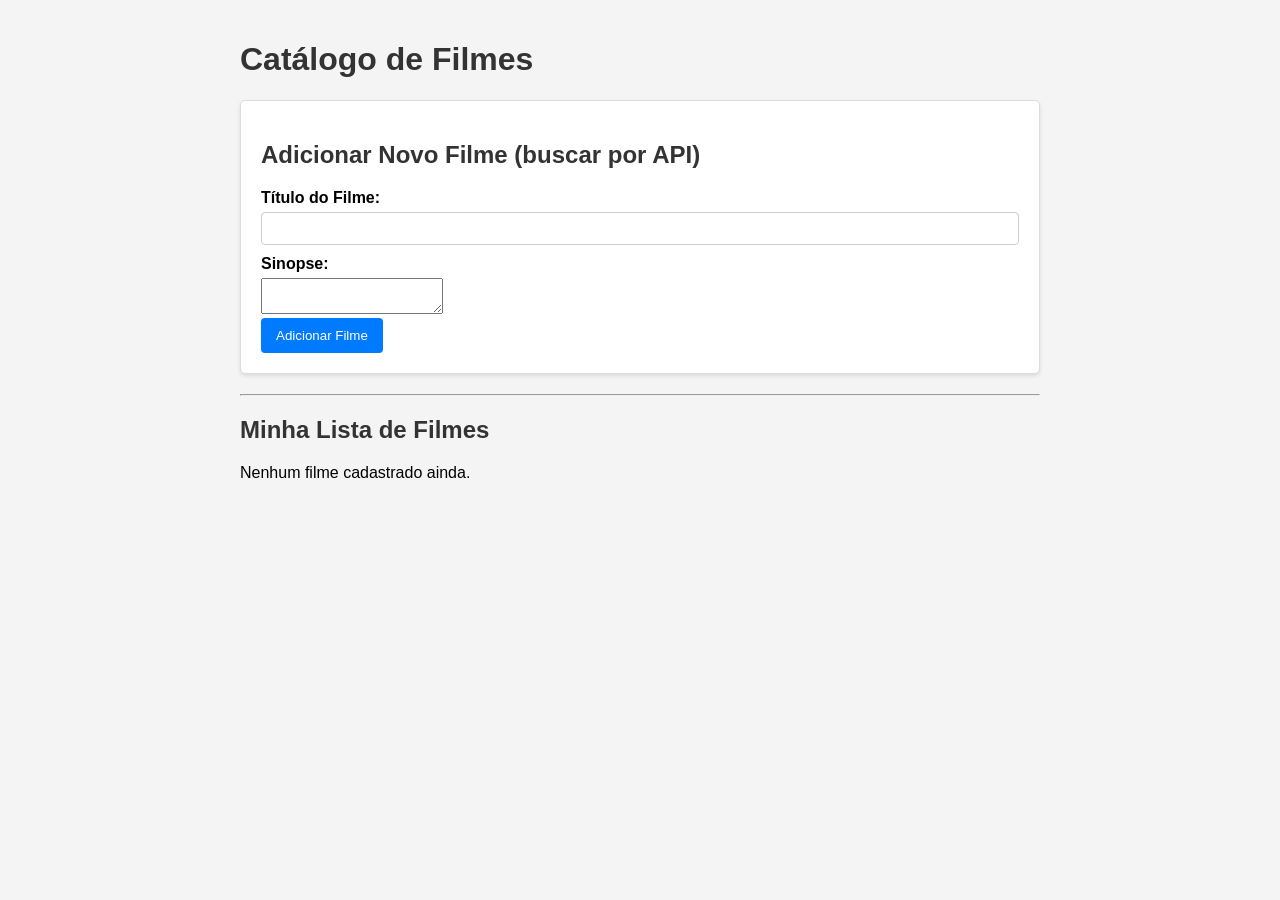
==== index.html @ 37de0e2d "." ====
<!DOCTYPE html>
<html lang="pt-BR">
<head>
    <meta charset="UTF-8">
    <meta name="viewport" content="width=device-width, initial-scale=1.0">
    <title>Catálogo de Filmes Fase 2: Consumo de API</title>
    <link rel="stylesheet" href="style.css">
</head>
<body>
    <h1>Catálogo de Filmes</h1>
    <form id="cadastro-filme">
        <h2>Adicionar Novo Filme (buscar por API)</h2>
        <div>
            <label for="titulo">Título do Filme: </label>
            <input type="text" id="titulo" required>
        </div>
        <div>
            <label for="sinopse">Sinopse:</label>
            <textarea id="sinopse" required></textarea>
        </div>
        <button type="submit">Adicionar Filme</button>
    </form>

    <hr>
    <h2>Minha Lista de Filmes</h2>
    <div id="lista-filmes">
        <p>Nenhum filme cadastrado ainda.</p>
    </div>

    <script>
        const API_KEY = 'f55f96f2'; // Substitua com a sua chave da API

        // 1. ARMAZENAMENTO DE DADOS
        const catalogo = JSON.parse(localStorage.getItem('catalogoFilmes')) || [];


        // 2. CAPTURA DE ELEMENTOS DO DOM (Document Object Model)
        const form = document.getElementById('cadastro-filme');
        const tituloInput = document.getElementById('titulo');
        const listaFilmesContainer = document.getElementById('lista-filmes');

        //salvar 
        function salvarCatalogo() {
            localStorage.setItem('catalogo', JSON.stringify(catalogo));
        }

        //------------------------------------------------------------------------------------------
        // FUNÇÃO DE REMOÇÃO (mantida da fase 1)
        //------------------------------------------------------------------------------------------

        function removerFilme(indice, elementoDOM) {
            catalogo.splice(indice, 1);
            elementoDOM.remove();
            if (catalogo.length === 0) {
                listaFilmesContainer.innerHTML = '<p>Nenhum filme cadastrado ainda.</p>';
            }

            console.log(`Filme no indice ${indice} removido. Catálogo atualizado:`, catalogo);
        }

        //-------------------------------------------------------------------------------------
        // FUNÇÃO RENDERIZAÇÃO
        //-------------------------------------------------------------------------------------

        function renderizarFilme(filme, indice) {
            if (catalogo.length === 1) {
                listaFilmesContainer.innerHTML = '';
            }
            const filmeDiv = document.createElement('div');
            filmeDiv.classList.add('filme-item');

            // A. elemento imagem (poster)
            const imagemPoster = document.createElement('img');
            imagemPoster.src = filme.poster && filme.poster !== 'N/A'
                ? filme.poster
                : 'https://via.placeholder.com/100x150?text=Poster+Nao+disponivel';
            imagemPoster.alt = `Poster do filme ${filme.titulo}`;
            imagemPoster.classList.add('filme-poster');

            // B. elementos de texto e info
            const infoDiv = document.createElement('Div');
            infoDiv.classList.add('filme-info');

            const tituloH3 = document.createElement("h3");
            tituloH3.textContent = filme.titulo;

            const sinopseP = document.createElement('p');
            sinopseP.textContent = filme.sinopse;

            const removerBotao = document.createElement('button');
            removerBotao.textContent = 'Remover';
            removerBotao.classList.add('btn-remover');

            // C. Evento de remoção
            removerBotao.addEventListener('click', () => {
                const indiceAtual = catalogo.findIndex(f => f.titulo === filme.titulo);
                if (indiceAtual > -1)   removerFilme(indice, filmeDiv);
                
            });

            // D. montagem do DOM
            infoDiv.appendChild(tituloH3);
            infoDiv.appendChild(sinopseP);
            infoDiv.appendChild(removerBotao);

            filmeDiv.appendChild(imagemPoster);
            filmeDiv.appendChild(infoDiv);

            listaFilmesContainer.appendChild(filmeDiv);
        }

        async function adicionarFilme(evento) {
            evento.preventDefault();
            
            const titulo = tituloInput.value.trim();
            if (!titulo) return; // Se não houver título, não prossegue

            const tituloFormatado = encodeURIComponent(titulo);
            const url = `https://www.omdbapi.com/?apikey=${API_KEY}&t=${encodeURIComponent(titulo)}&lang=pt`;

            try {
                const resposta = await fetch(url);
                const dadosdoFilme = await resposta.json();

                if (dadosdoFilme.Response === "True") {
                    const novoFilme = {
                        titulo: dadosdoFilme.Title,
                        sinopse: dadosdoFilme.Plot,
                        poster: dadosdoFilme.Poster,
                    };

                    // Armazenamento no catálogo e renderização
                    catalogo.push(novoFilme);
                    renderizarFilme(novoFilme, catalogo.length - 1);
                } else {
                    alert(`Filme não encontrado na OMDB: "${titulo}".`);
                }
            } catch (error) {
                alert('Ocorreu um erro ao tentar buscar o filme na API. Verifique sua chave.');
                console.error('Erro de fetch:', error);
            }

            form.reset();
        }

        function carregarcatalogo() {
            if (catalogo.length > 0){
                listaFilmesContainer.innerHTML = '';
                catalogo.forEach((filme, i) => renderizarFilme (filme, i));
            }
        }
        
        // 8. ESCUTANDO O EVENTO DO BOTÃO/FORMULARIO
        form.addEventListener('submit', adicionarFilme);
        carregarcatalogo();

        console.log("JavaScript Carregado. Pronto para iniciar o catálogo!");
    </script>
</body>
</html>
---- style.css ----
body {
    font-family: Arial, sans-serif;
    padding: 20px;
    max-width: 800px;
    margin: 0 auto;
    background-color: #f4f4f4;
}

h1, h2 {
    color: #333;
}

form {
    background: #fff;
    padding: 20px;
    border: 1px solid #ddd;
    border-radius: 5px;
    margin-bottom: 20px;
    box-shadow: 0 2px 4px rgba(0,0,0,0.1);
}

label {
    display: block;
    margin-bottom: 5px;
    font-weight: bold;
}

input[type="text"] {
    width: 100%;
    padding: 8px;
    margin-bottom: 10px;
    border: 1px solid #ccc;
    border-radius: 4px;
    box-sizing: border-box;
}

button {
    padding: 10px 15px;
    background-color: #007bff;
    color: white;
    border: none;
    border-radius: 4px;
    cursor: pointer;
    transition: background-color 0.2s;
}

button:hover {
    background-color: #005663;
}

/* Estilo para cada item de filme na lista */
.filme-item {
    display: flex; /* habilita o alinhamento lado a lado */
    align-items: flex-start; /* alinha o conteúdo ao topo */
    border: 1px solid #ccc;
    padding: 15px;
    margin-bottom: 15px;
    border-radius: 4px;
    background-color: #f9f9f9;
    box-shadow: 0 1px 4px rgba(0,0,0,0.1);
}

.filme-poster {
    width: 100px;
    height: 150px;
    object-fit: cover;
    margin-right: 15px;
    border-radius: 4px;
    box-shadow: 0 0 5px rgba(0,0,0,0.1);
}

.filme-info {
    flex-grow: 1;
}

.filme-info h3 {
    margin-top: 0;
    color: #007bff;
    font-size: 1.2em;
}

.filme-info p {
    font-style: normal;
    color: #555;
    margin-bottom: 15px;
    line-height: 1.4;
}

.filme-item .btn-remover {
    background-color: #c82333;
}
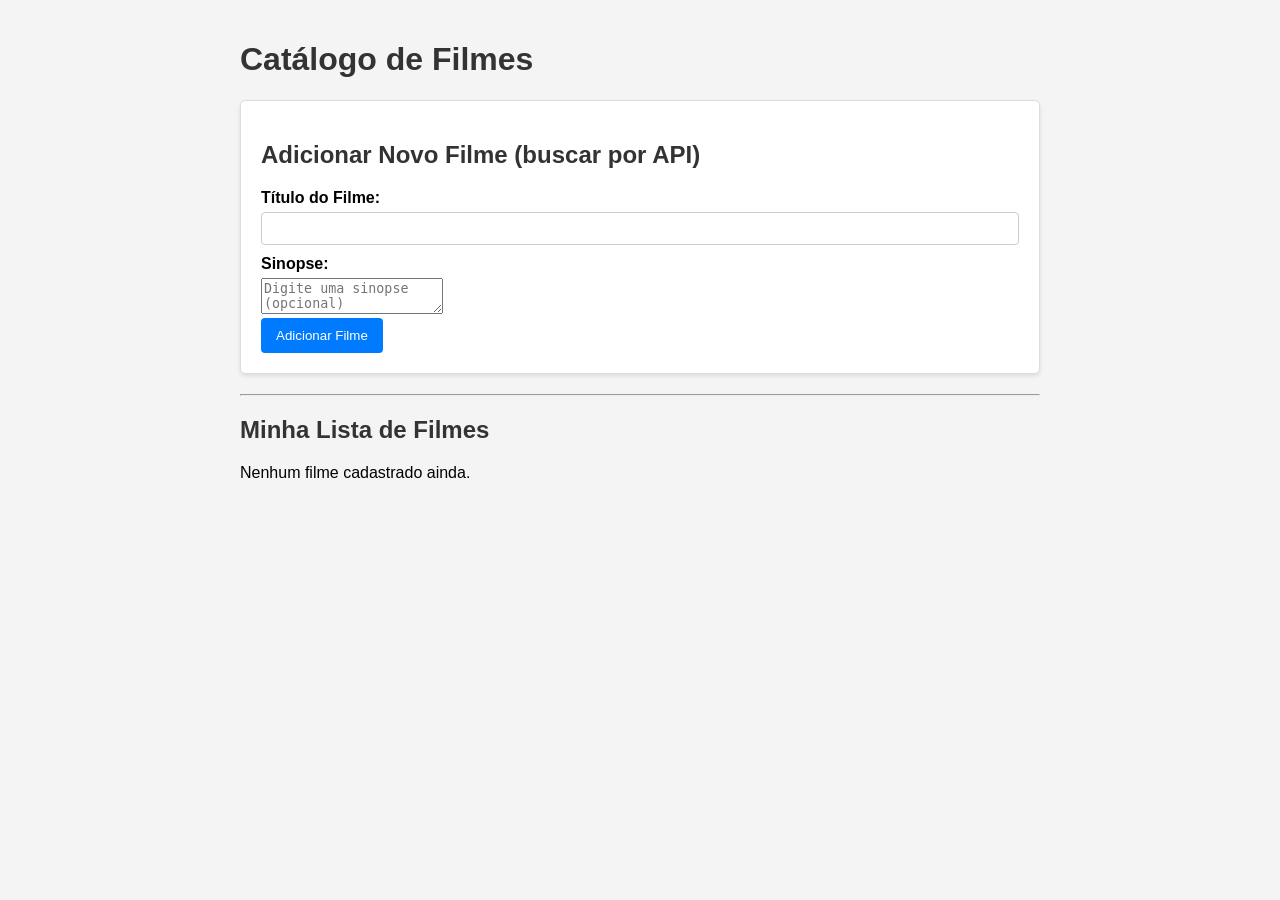
==== commit fa81889e: "." ====
--- a/index.html
+++ b/index.html
@@ -16,7 +16,7 @@
         </div>
         <div>
             <label for="sinopse">Sinopse:</label>
-            <textarea id="sinopse" required></textarea>
+            <textarea id="sinopse" placeholder="Digite uma sinopse (opcional)"></textarea>
         </div>
         <button type="submit">Adicionar Filme</button>
     </form>
@@ -28,77 +28,61 @@
     </div>
 
     <script>
-        const API_KEY = 'f55f96f2'; // Substitua com a sua chave da API
+        const API_KEY = 'f55f96f2'; 
 
         // 1. ARMAZENAMENTO DE DADOS
-        const catalogo = JSON.parse(localStorage.getItem('catalogoFilmes')) || [];
+        const catalogo = JSON.parse(localStorage.getItem('catalogoFilme')) || [];
 
-
-        // 2. CAPTURA DE ELEMENTOS DO DOM (Document Object Model)
+        // 2. CAPTURA DE ELEMENTOS
         const form = document.getElementById('cadastro-filme');
         const tituloInput = document.getElementById('titulo');
+        const sinopseInput = document.getElementById('sinopse');
         const listaFilmesContainer = document.getElementById('lista-filmes');
 
-        //salvar 
         function salvarCatalogo() {
-            localStorage.setItem('catalogo', JSON.stringify(catalogo));
+            localStorage.setItem('catalogoFilme', JSON.stringify(catalogo));
         }
-
-        //------------------------------------------------------------------------------------------
-        // FUNÇÃO DE REMOÇÃO (mantida da fase 1)
-        //------------------------------------------------------------------------------------------
 
         function removerFilme(indice, elementoDOM) {
             catalogo.splice(indice, 1);
+            salvarCatalogo();
             elementoDOM.remove();
             if (catalogo.length === 0) {
                 listaFilmesContainer.innerHTML = '<p>Nenhum filme cadastrado ainda.</p>';
             }
-
-            console.log(`Filme no indice ${indice} removido. Catálogo atualizado:`, catalogo);
         }
 
-        //-------------------------------------------------------------------------------------
-        // FUNÇÃO RENDERIZAÇÃO
-        //-------------------------------------------------------------------------------------
+        function renderizarFilme(filme, indice) {
+            if (catalogo.length === 1) listaFilmesContainer.innerHTML = '';
 
-        function renderizarFilme(filme, indice) {
-            if (catalogo.length === 1) {
-                listaFilmesContainer.innerHTML = '';
-            }
             const filmeDiv = document.createElement('div');
             filmeDiv.classList.add('filme-item');
 
-            // A. elemento imagem (poster)
             const imagemPoster = document.createElement('img');
             imagemPoster.src = filme.poster && filme.poster !== 'N/A'
                 ? filme.poster
-                : 'https://via.placeholder.com/100x150?text=Poster+Nao+disponivel';
+                : 'https://via.placeholder.com/100x150?text=Poster+Indisponível';
             imagemPoster.alt = `Poster do filme ${filme.titulo}`;
             imagemPoster.classList.add('filme-poster');
 
-            // B. elementos de texto e info
-            const infoDiv = document.createElement('Div');
+            const infoDiv = document.createElement('div');
             infoDiv.classList.add('filme-info');
 
-            const tituloH3 = document.createElement("h3");
+            const tituloH3 = document.createElement('h3');
             tituloH3.textContent = filme.titulo;
 
             const sinopseP = document.createElement('p');
-            sinopseP.textContent = filme.sinopse;
+            sinopseP.textContent = filme.sinopse || 'Sinopse não disponível.';
 
             const removerBotao = document.createElement('button');
             removerBotao.textContent = 'Remover';
             removerBotao.classList.add('btn-remover');
 
-            // C. Evento de remoção
             removerBotao.addEventListener('click', () => {
                 const indiceAtual = catalogo.findIndex(f => f.titulo === filme.titulo);
-                if (indiceAtual > -1)   removerFilme(indice, filmeDiv);
-                
+                if (indiceAtual > -1) removerFilme(indiceAtual, filmeDiv);
             });
 
-            // D. montagem do DOM
             infoDiv.appendChild(tituloH3);
             infoDiv.appendChild(sinopseP);
             infoDiv.appendChild(removerBotao);
@@ -113,9 +97,10 @@
             evento.preventDefault();
             
             const titulo = tituloInput.value.trim();
-            if (!titulo) return; // Se não houver título, não prossegue
+            const sinopseManual = sinopseInput.value.trim();
 
-            const tituloFormatado = encodeURIComponent(titulo);
+            if (!titulo) return;
+
             const url = `https://www.omdbapi.com/?apikey=${API_KEY}&t=${encodeURIComponent(titulo)}&lang=pt`;
 
             try {
@@ -125,36 +110,33 @@
                 if (dadosdoFilme.Response === "True") {
                     const novoFilme = {
                         titulo: dadosdoFilme.Title,
-                        sinopse: dadosdoFilme.Plot,
+                        sinopse: dadosdoFilme.Plot || sinopseManual || 'Sinopse não disponível.',
                         poster: dadosdoFilme.Poster,
                     };
 
-                    // Armazenamento no catálogo e renderização
                     catalogo.push(novoFilme);
+                    salvarCatalogo();
                     renderizarFilme(novoFilme, catalogo.length - 1);
                 } else {
                     alert(`Filme não encontrado na OMDB: "${titulo}".`);
                 }
             } catch (error) {
-                alert('Ocorreu um erro ao tentar buscar o filme na API. Verifique sua chave.');
-                console.error('Erro de fetch:', error);
+                alert('Erro ao buscar filme na API.');
+                console.error('Erro:', error);
             }
 
             form.reset();
         }
 
-        function carregarcatalogo() {
-            if (catalogo.length > 0){
+        function carregarCatalogo() {
+            if (catalogo.length > 0) {
                 listaFilmesContainer.innerHTML = '';
-                catalogo.forEach((filme, i) => renderizarFilme (filme, i));
+                catalogo.forEach((filme, i) => renderizarFilme(filme, i));
             }
         }
-        
-        // 8. ESCUTANDO O EVENTO DO BOTÃO/FORMULARIO
+
         form.addEventListener('submit', adicionarFilme);
-        carregarcatalogo();
-
-        console.log("JavaScript Carregado. Pronto para iniciar o catálogo!");
+        carregarCatalogo();
     </script>
 </body>
 </html>
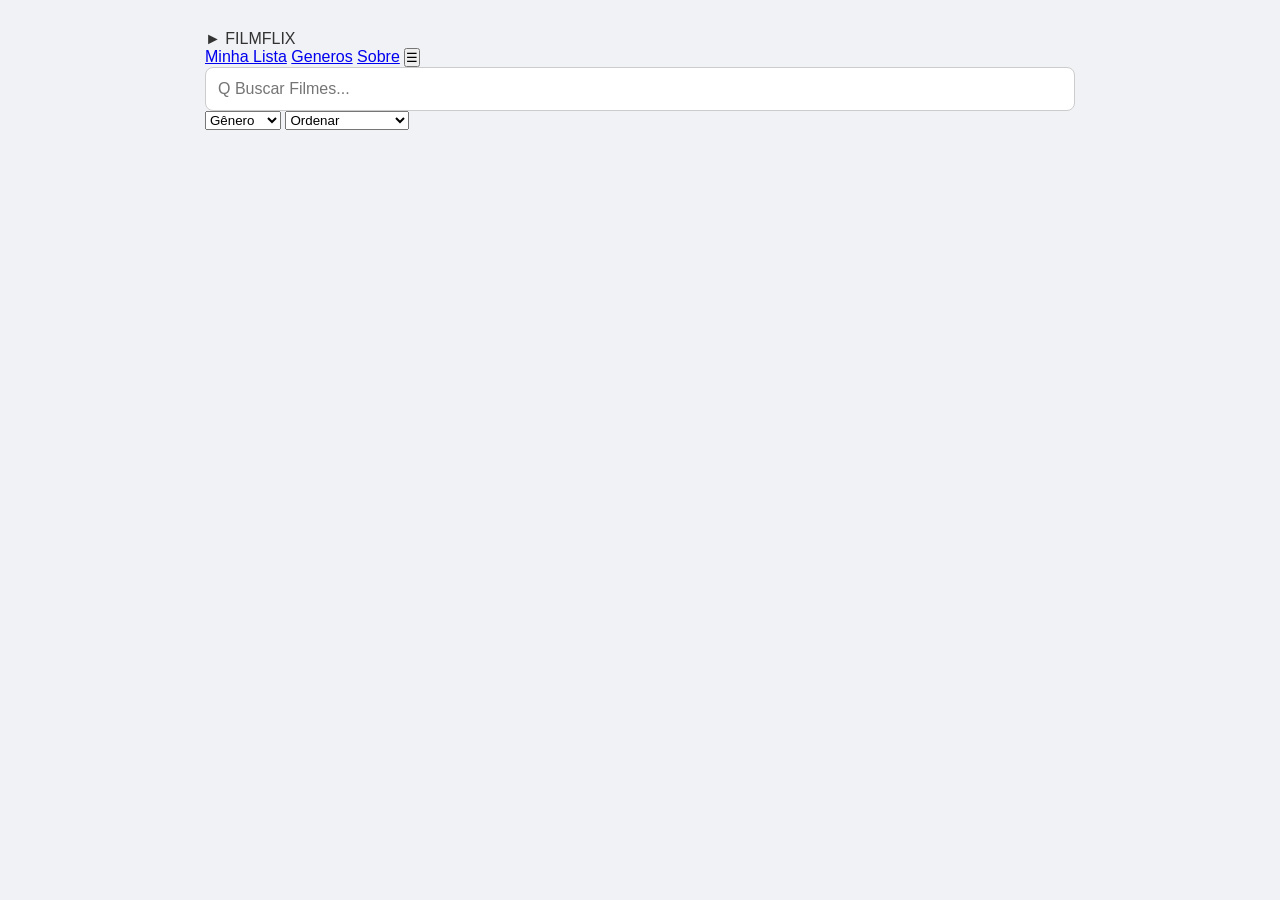
==== commit abb75635: "." ====
--- a/index.html
+++ b/index.html
@@ -3,141 +3,39 @@
 <head>
     <meta charset="UTF-8">
     <meta name="viewport" content="width=device-width, initial-scale=1.0">
-    <title>Catálogo de Filmes Fase 2: Consumo de API</title>
+    <title>FILMFLIX - Catálogo de Filmes VR</title>
     <link rel="stylesheet" href="style.css">
 </head>
 <body>
-    <h1>Catálogo de Filmes</h1>
-    <form id="cadastro-filme">
-        <h2>Adicionar Novo Filme (buscar por API)</h2>
-        <div>
-            <label for="titulo">Título do Filme: </label>
-            <input type="text" id="titulo" required>
-        </div>
-        <div>
-            <label for="sinopse">Sinopse:</label>
-            <textarea id="sinopse" placeholder="Digite uma sinopse (opcional)"></textarea>
-        </div>
-        <button type="submit">Adicionar Filme</button>
-    </form>
 
-    <hr>
-    <h2>Minha Lista de Filmes</h2>
-    <div id="lista-filmes">
-        <p>Nenhum filme cadastrado ainda.</p>
-    </div>
+    <header class="header">
+        <div class="logo"> ► FILMFLIX</div>
+        <nav class="nav-menu">
+            <a href="#">Minha Lista</a>
+            <a href="#">Generos</a>
+            <a href="#">Sobre</a>
+            <button class="menu-toggle">☰</button>
+        </nav>
+    </header>
 
-    <script>
-        const API_KEY = 'f55f96f2'; 
+<section class="controls-section">
+   <div class="search-bar">
+      <input type="text" placeholder="Q Buscar Filmes..." class="search-input">
+</div>
 
-        // 1. ARMAZENAMENTO DE DADOS
-        const catalogo = JSON.parse(localStorage.getItem('catalogoFilme')) || [];
+     <select class="filter-dropdown" aria-label="Genero">
+      <option value="">Gênero</option>
+       <option value="acao">Ação</option>
+        <option value="comedia">Comédia</option>
+</select>
+    <select class="filter-dropdown" aria-label="Ordenar por">
+       <option value="default">Ordenar</option>
+      <option value="recentes">Mais Recentes</option>
+      <option value="avaliacao">Melhor Avaliação</option>
+    </select>
 
-        // 2. CAPTURA DE ELEMENTOS
-        const form = document.getElementById('cadastro-filme');
-        const tituloInput = document.getElementById('titulo');
-        const sinopseInput = document.getElementById('sinopse');
-        const listaFilmesContainer = document.getElementById('lista-filmes');
+<main class="main-content">
+<div class="lista-filmes">
 
-        function salvarCatalogo() {
-            localStorage.setItem('catalogoFilme', JSON.stringify(catalogo));
-        }
-
-        function removerFilme(indice, elementoDOM) {
-            catalogo.splice(indice, 1);
-            salvarCatalogo();
-            elementoDOM.remove();
-            if (catalogo.length === 0) {
-                listaFilmesContainer.innerHTML = '<p>Nenhum filme cadastrado ainda.</p>';
-            }
-        }
-
-        function renderizarFilme(filme, indice) {
-            if (catalogo.length === 1) listaFilmesContainer.innerHTML = '';
-
-            const filmeDiv = document.createElement('div');
-            filmeDiv.classList.add('filme-item');
-
-            const imagemPoster = document.createElement('img');
-            imagemPoster.src = filme.poster && filme.poster !== 'N/A'
-                ? filme.poster
-                : 'https://via.placeholder.com/100x150?text=Poster+Indisponível';
-            imagemPoster.alt = `Poster do filme ${filme.titulo}`;
-            imagemPoster.classList.add('filme-poster');
-
-            const infoDiv = document.createElement('div');
-            infoDiv.classList.add('filme-info');
-
-            const tituloH3 = document.createElement('h3');
-            tituloH3.textContent = filme.titulo;
-
-            const sinopseP = document.createElement('p');
-            sinopseP.textContent = filme.sinopse || 'Sinopse não disponível.';
-
-            const removerBotao = document.createElement('button');
-            removerBotao.textContent = 'Remover';
-            removerBotao.classList.add('btn-remover');
-
-            removerBotao.addEventListener('click', () => {
-                const indiceAtual = catalogo.findIndex(f => f.titulo === filme.titulo);
-                if (indiceAtual > -1) removerFilme(indiceAtual, filmeDiv);
-            });
-
-            infoDiv.appendChild(tituloH3);
-            infoDiv.appendChild(sinopseP);
-            infoDiv.appendChild(removerBotao);
-
-            filmeDiv.appendChild(imagemPoster);
-            filmeDiv.appendChild(infoDiv);
-
-            listaFilmesContainer.appendChild(filmeDiv);
-        }
-
-        async function adicionarFilme(evento) {
-            evento.preventDefault();
-            
-            const titulo = tituloInput.value.trim();
-            const sinopseManual = sinopseInput.value.trim();
-
-            if (!titulo) return;
-
-            const url = `https://www.omdbapi.com/?apikey=${API_KEY}&t=${encodeURIComponent(titulo)}&lang=pt`;
-
-            try {
-                const resposta = await fetch(url);
-                const dadosdoFilme = await resposta.json();
-
-                if (dadosdoFilme.Response === "True") {
-                    const novoFilme = {
-                        titulo: dadosdoFilme.Title,
-                        sinopse: dadosdoFilme.Plot || sinopseManual || 'Sinopse não disponível.',
-                        poster: dadosdoFilme.Poster,
-                    };
-
-                    catalogo.push(novoFilme);
-                    salvarCatalogo();
-                    renderizarFilme(novoFilme, catalogo.length - 1);
-                } else {
-                    alert(`Filme não encontrado na OMDB: "${titulo}".`);
-                }
-            } catch (error) {
-                alert('Erro ao buscar filme na API.');
-                console.error('Erro:', error);
-            }
-
-            form.reset();
-        }
-
-        function carregarCatalogo() {
-            if (catalogo.length > 0) {
-                listaFilmesContainer.innerHTML = '';
-                catalogo.forEach((filme, i) => renderizarFilme(filme, i));
-            }
-        }
-
-        form.addEventListener('submit', adicionarFilme);
-        carregarCatalogo();
-    </script>
-</body>
-</html>
-
+    </body>
+</html>
--- a/style.css
+++ b/style.css
@@ -1,93 +1,260 @@
+/* ==============================
+   ESTILO GERAL E RESET
+============================== */
+* {
+    margin: 0;
+    padding: 0;
+    box-sizing: border-box;
+}
+
 body {
-    font-family: Arial, sans-serif;
-    padding: 20px;
-    max-width: 800px;
+    font-family: 'Poppins', 'Segoe UI', Tahoma, Geneva, Verdana, sans-serif;
+    background-color: #f0f2f5; /* Fundo suave, comum em apps modernos */
+    color: #333;
+    padding: 30px 15px;
+    max-width: 900px;
     margin: 0 auto;
-    background-color: #f4f4f4;
-}
-
-h1, h2 {
-    color: #333;
-}
-
-form {
-    background: #fff;
-    padding: 20px;
-    border: 1px solid #ddd;
-    border-radius: 5px;
+}
+
+/* ==============================
+   TÍTULOS E SEPARADORES
+============================== */
+h1 {
+    font-size: 2.5rem;
+    color: #1a1a1a;
+    text-align: center;
+    margin-bottom: 30px;
+    font-weight: 700;
+}
+
+h2 {
+    font-size: 1.4rem;
+    color: #4a4a4a;
+    margin-top: 30px;
     margin-bottom: 20px;
-    box-shadow: 0 2px 4px rgba(0,0,0,0.1);
+    border-bottom: 2px solid #e0e0e0;
+    padding-bottom: 5px;
+}
+
+hr {
+    border: none;
+    height: 1px;
+    background-color: #ddd;
+    margin: 30px 0;
+}
+
+/* ==============================
+   FORMULÁRIO DE CADASTRO
+============================== */
+#cadastro-filme {
+    background: #ffffff;
+    padding: 25px;
+    border-radius: 12px;
+    box-shadow: 0 6px 15px rgba(0, 0, 0, 0.1); /* Sombra mais destacada */
+    margin-bottom: 30px;
+}
+
+#cadastro-filme div {
+    margin-bottom: 18px;
 }
 
 label {
     display: block;
     margin-bottom: 5px;
-    font-weight: bold;
-}
-
-input[type="text"] {
+    font-weight: 600; /* Seminegrito */
+    color: #333;
+}
+
+input[type="text"],
+textarea {
     width: 100%;
-    padding: 8px;
-    margin-bottom: 10px;
+    padding: 12px;
     border: 1px solid #ccc;
-    border-radius: 4px;
-    box-sizing: border-box;
-}
-
-button {
-    padding: 10px 15px;
-    background-color: #007bff;
+    border-radius: 8px; /* Cantos arredondados suaves */
+    font-size: 1rem;
+    transition: border-color 0.3s, box-shadow 0.3s;
+}
+
+input[type="text"]:focus,
+textarea:focus {
+    border-color: #007bff;
+    outline: none;
+    box-shadow: 0 0 0 3px rgba(0, 123, 255, 0.15);
+}
+
+textarea {
+    resize: vertical;
+    min-height: 80px;
+}
+
+button[type="submit"] {
+    display: block;
+    width: 100%;
+    padding: 12px;
+    background-color: #28a745; /* Verde para ação principal */
     color: white;
     border: none;
-    border-radius: 4px;
+    border-radius: 8px;
+    font-size: 1.1rem;
+    font-weight: 600;
     cursor: pointer;
-    transition: background-color 0.2s;
-}
-
-button:hover {
-    background-color: #005663;
-}
-
-/* Estilo para cada item de filme na lista */
+    transition: background-color 0.3s, transform 0.2s;
+}
+
+button[type="submit"]:hover {
+    background-color: #218838;
+    transform: translateY(-1px);
+}
+
+/* ==============================
+   LISTA DE FILMES (CARDS)
+============================== */
+#lista-filmes {
+    display: flex;
+    flex-direction: column;
+    gap: 15px; /* Espaçamento entre os cards */
+}
+
+#lista-filmes p {
+    color: #777;
+    font-style: italic;
+    text-align: center;
+    padding: 30px;
+    background-color: #ffffff;
+    border-radius: 8px;
+}
+
 .filme-item {
-    display: flex; /* habilita o alinhamento lado a lado */
-    align-items: flex-start; /* alinha o conteúdo ao topo */
-    border: 1px solid #ccc;
-    padding: 15px;
-    margin-bottom: 15px;
-    border-radius: 4px;
-    background-color: #f9f9f9;
-    box-shadow: 0 1px 4px rgba(0,0,0,0.1);
-}
-
+    display: flex;
+    align-items: flex-start;
+    background-color: #ffffff;
+    border-radius: 12px;
+    padding: 20px;
+    box-shadow: 0 3px 10px rgba(0, 0, 0, 0.08);
+    transition: box-shadow 0.3s, transform 0.3s;
+}
+
+.filme-item:hover {
+    box-shadow: 0 8px 20px rgba(0, 0, 0, 0.1);
+    transform: translateY(-2px);
+}
+
+/* ==============================
+   POSTER
+============================== */
 .filme-poster {
-    width: 100px;
-    height: 150px;
+    width: 110px; 
+    height: 165px; 
     object-fit: cover;
-    margin-right: 15px;
-    border-radius: 4px;
-    box-shadow: 0 0 5px rgba(0,0,0,0.1);
-}
-
+    margin-right: 20px;
+    border-radius: 6px;
+    box-shadow: 0 2px 5px rgba(0, 0, 0, 0.2);
+    flex-shrink: 0;
+}
+
+/* ==============================
+   INFORMAÇÕES
+============================== */
 .filme-info {
     flex-grow: 1;
 }
 
 .filme-info h3 {
+    font-size: 1.5rem;
+    color: #007bff; /* Azul para destaque do título */
     margin-top: 0;
-    color: #007bff;
-    font-size: 1.2em;
+    margin-bottom: 8px;
+    font-weight: 700;
 }
 
 .filme-info p {
-    font-style: normal;
     color: #555;
+    font-size: 0.95rem;
+    line-height: 1.6;
     margin-bottom: 15px;
-    line-height: 1.4;
-}
-
-.filme-item .btn-remover {
+    text-align: justify;
+}
+
+/* ==============================
+   BOTÕES DE AÇÃO
+============================== */
+.btn-trailer,
+.btn-remover {
+    display: inline-block;
+    padding: 10px 18px;
+    margin-right: 10px;
+    margin-top: 5px;
+    font-size: 0.9rem;
+    font-weight: 600;
+    text-align: center;
+    border-radius: 6px;
+    cursor: pointer;
+    border: none;
+    transition: background-color 0.3s, transform 0.2s;
+    text-decoration: none;
+}
+
+/* Botão Trailer (Vermelho Padrão de Vídeo) */
+.btn-trailer {
+    background-color: #dc3545; /* Vermelho padrão Bootstrap */
+    color: white !important; 
+}
+
+.btn-trailer:hover {
     background-color: #c82333;
-}
-
-
+    transform: translateY(-1px);
+}
+
+/* Botão Remover (Cinza Escuro para evitar confusão) */
+.btn-remover {
+    background-color: #6c757d; /* Cinza suave */
+    color: white;
+}
+
+.btn-remover:hover {
+    background-color: #5a6268;
+    transform: translateY(-1px);
+}
+
+/* ==============================
+   RESPONSIVIDADE (MOBILE)
+============================== */
+@media (max-width: 600px) {
+    body {
+        padding: 20px 10px;
+    }
+
+    h1 {
+        font-size: 2rem;
+    }
+
+    .filme-item {
+        flex-direction: column;
+        align-items: center;
+        text-align: center;
+    }
+
+    .filme-poster {
+        margin-right: 0;
+        margin-bottom: 15px;
+        width: 140px; /* Aumenta um pouco no mobile */
+        height: 210px;
+    }
+    
+    .filme-info {
+        width: 100%;
+    }
+    
+    .filme-info p {
+        text-align: left; /* Mantém o texto justificado ou alinhado à esquerda no mobile */
+    }
+
+    .btn-trailer,
+    .btn-remover {
+        display: block; 
+        width: 100%;
+        margin-right: 0;
+        margin-bottom: 10px;
+    }
+    
+}
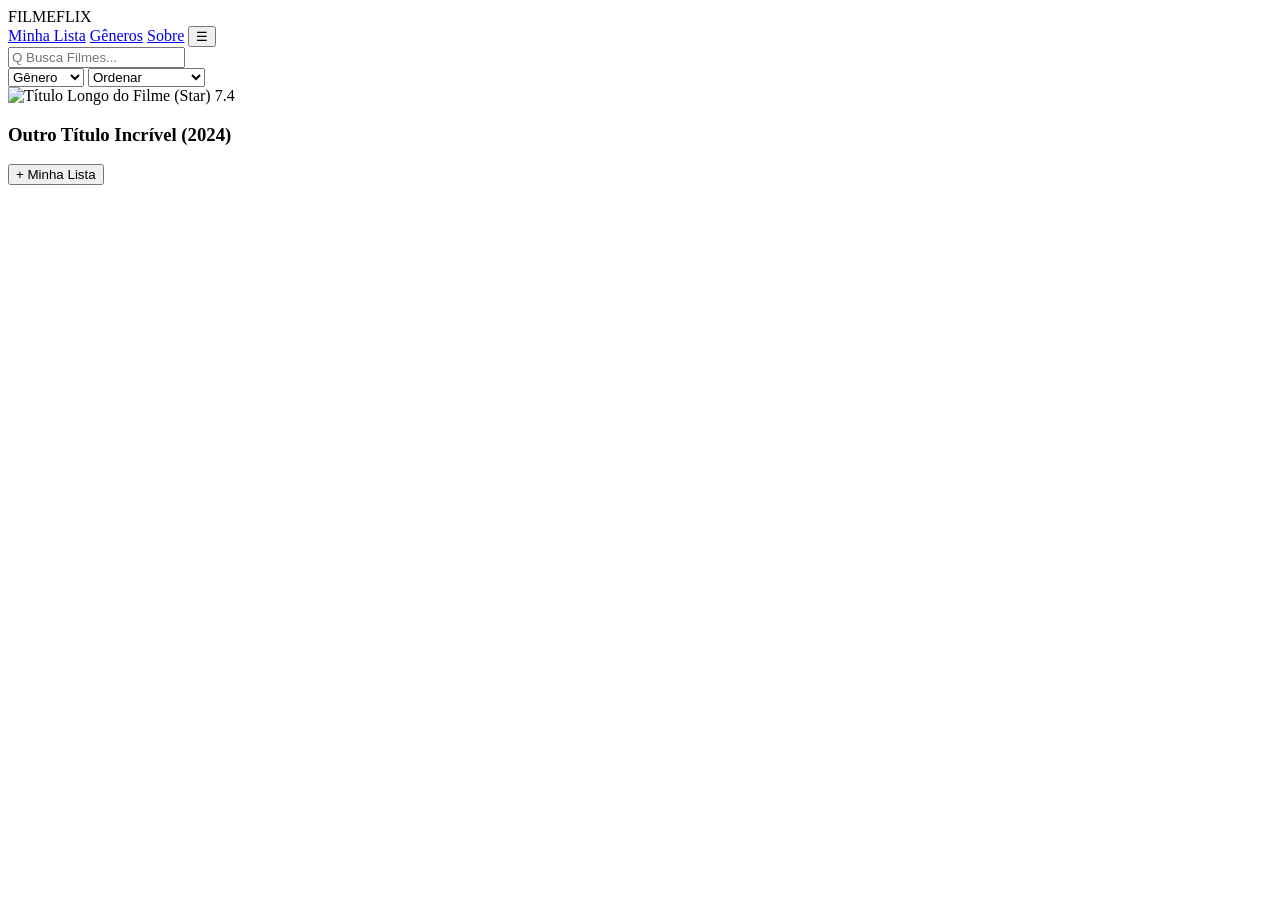
==== commit 012e2ac4: "." ====
--- a/index.html
+++ b/index.html
@@ -4,38 +4,52 @@
     <meta charset="UTF-8">
     <meta name="viewport" content="width=device-width, initial-scale=1.0">
     <title>FILMFLIX - Catálogo de Filmes VR</title>
-    <link rel="stylesheet" href="style.css">
+    <link rel="stylesheet" href="v3.0/style.css">
 </head>
 <body>
 
     <header class="header">
-        <div class="logo"> ► FILMFLIX</div>
+        <div class="logo">FILMEFLIX</div>
         <nav class="nav-menu">
             <a href="#">Minha Lista</a>
-            <a href="#">Generos</a>
+            <a href="#">Gêneros</a>
             <a href="#">Sobre</a>
             <button class="menu-toggle">☰</button>
         </nav>
     </header>
 
-<section class="controls-section">
-   <div class="search-bar">
-      <input type="text" placeholder="Q Buscar Filmes..." class="search-input">
-</div>
+    <section class="controls-section">
+        <div class="search-bar">
+            <input type="text" placeholder="Q Busca Filmes..." class="search-input">
+        </div>
 
-     <select class="filter-dropdown" aria-label="Genero">
-      <option value="">Gênero</option>
-       <option value="acao">Ação</option>
-        <option value="comedia">Comédia</option>
-</select>
-    <select class="filter-dropdown" aria-label="Ordenar por">
-       <option value="default">Ordenar</option>
-      <option value="recentes">Mais Recentes</option>
-      <option value="avaliacao">Melhor Avaliação</option>
-    </select>
+        <select class="filter-dropdown" arial-label="Gênero">
+            <option value="">Gênero</option>
+            <option value="acao">Ação</option>
+            <option value="comedia">Comédia</option>
+        </select>
 
-<main class="main-content">
-<div class="lista-filmes">
+        <select class="filter-dropdown" arial-label="Ordenar Por">
+            <option value="default">Ordenar</option>
+            <option value="recentes">Mais Recente</option>
+            <option value="avaliacao">Maior Avaliação</option>
+        </select>
+    </section>
 
-    </body>
-</html>+    <main class="main-content">
+        <div class="lista-filmes">
+            <div class="card-filme">
+                <img src="[URL_DO_POSTER]" alt="Título Longo do Filme" class="poster-filme">
+                <span class="avaliacao">(Star) 7.4</span>
+                <div class="card-detalhes">
+                    <h3 class="titulo-filme">Outro Título Incrível (2024)</h3>
+                    <button class="botao-adicionar">+ Minha Lista</button>
+                </div>
+            </div>
+        </div>
+    </main>
+
+    <script src="script.js"></script>
+
+</body>
+</html>
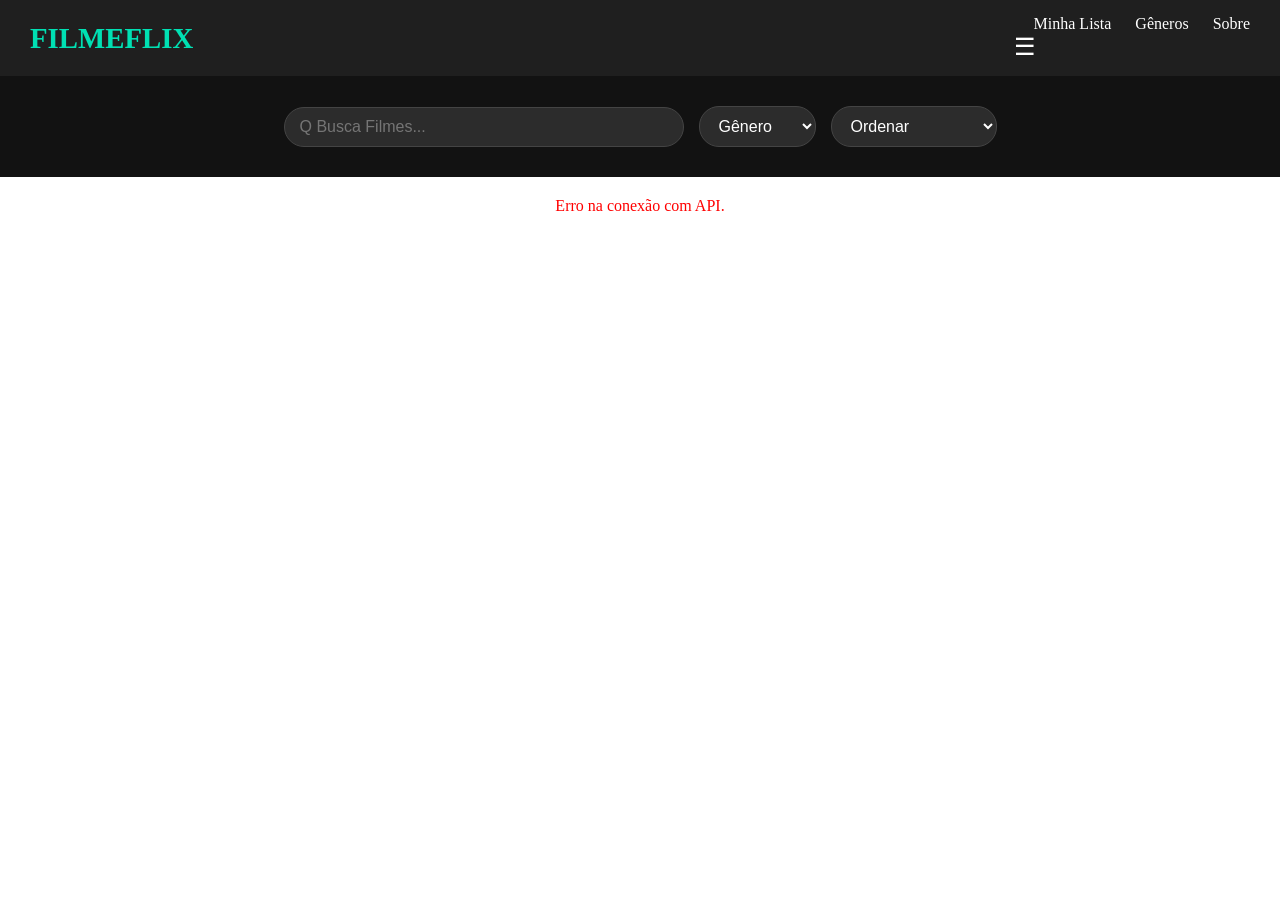
==== commit edfbe447: "." ====
--- a/index.html
+++ b/index.html
@@ -1,55 +1,55 @@
 <!DOCTYPE html>
-<html lang="pt-BR">
-<head>
-    <meta charset="UTF-8">
-    <meta name="viewport" content="width=device-width, initial-scale=1.0">
-    <title>FILMFLIX - Catálogo de Filmes VR</title>
-    <link rel="stylesheet" href="v3.0/style.css">
-</head>
-<body>
+    <html lang="pt-BR">
+    <head>
+        <meta charset="UTF-8">
+        <meta name="viewport" content="width=device-width, initial-scale=1.0">
+        <title>FILMFLIX - Catálogo de Filmes VR</title>
+        <link rel="stylesheet" href="style.css">
+    </head>
+    <body>
 
-    <header class="header">
-        <div class="logo">FILMEFLIX</div>
-        <nav class="nav-menu">
-            <a href="#">Minha Lista</a>
-            <a href="#">Gêneros</a>
-            <a href="#">Sobre</a>
-            <button class="menu-toggle">☰</button>
-        </nav>
-    </header>
+        <header class="header">
+            <div class="logo">FILMEFLIX</div>
+            <nav class="nav-menu">
+                <a href="#">Minha Lista</a>
+                <a href="#">Gêneros</a>
+                <a href="#">Sobre</a>
+                <button class="menu-toggle">☰</button>
+            </nav>
+        </header>
 
-    <section class="controls-section">
-        <div class="search-bar">
-            <input type="text" placeholder="Q Busca Filmes..." class="search-input">
-        </div>
+        <section class="controls-section">
+            <div class="search-bar">
+                <input type="text" placeholder="Q Busca Filmes..." class="search-input">
+            </div>
 
-        <select class="filter-dropdown" arial-label="Gênero">
-            <option value="">Gênero</option>
-            <option value="acao">Ação</option>
-            <option value="comedia">Comédia</option>
-        </select>
+            <select class="filter-dropdown" arial-label="Gênero">
+                <option value="">Gênero</option>
+                <option value="acao">Ação</option>
+                <option value="comedia">Comédia</option>
+            </select>
 
-        <select class="filter-dropdown" arial-label="Ordenar Por">
-            <option value="default">Ordenar</option>
-            <option value="recentes">Mais Recente</option>
-            <option value="avaliacao">Maior Avaliação</option>
-        </select>
-    </section>
+            <select class="filter-dropdown" arial-label="Ordenar Por">
+                <option value="default">Ordenar</option>
+                <option value="recentes">Mais Recente</option>
+                <option value="avaliacao">Maior Avaliação</option>
+            </select>
+        </section>
 
-    <main class="main-content">
-        <div class="lista-filmes">
-            <div class="card-filme">
-                <img src="[URL_DO_POSTER]" alt="Título Longo do Filme" class="poster-filme">
-                <span class="avaliacao">(Star) 7.4</span>
-                <div class="card-detalhes">
-                    <h3 class="titulo-filme">Outro Título Incrível (2024)</h3>
-                    <button class="botao-adicionar">+ Minha Lista</button>
+        <main class="main-content">
+            <div class="lista-filmes">
+                <div class="card-filme">
+                    <img src="[URL_DO_POSTER]" alt="Título Longo do Filme" class="poster-filme">
+                    <span class="avaliacao">(Star) 7.4</span>
+                    <div class="card-detalhes">
+                        <h3 class="titulo-filme">Outro Título Incrível (2024)</h3>
+                        <button class="botao-adicionar">+ Minha Lista</button>
+                    </div>
                 </div>
             </div>
-        </div>
-    </main>
+        </main>
 
-    <script src="script.js"></script>
+        <script src="app.js"></script>
 
-</body>
-</html>
+    </body>
+    </html>
--- a/style.css
+++ b/style.css
@@ -0,0 +1,205 @@
+/* --- 1. RESET BÁSICO E CONIGURAÇÕES GLOBAIS --- */
+* {
+    padding: 0;
+    margin: 0;
+    box-sizing: border-box; /* Garante que padding e border não aumentem o tamanho do elemento */
+}
+
+a {
+    color: #ffffff;
+    text-decoration: none;
+}
+
+/* --- 2. HEADER E NAVEGAÇÃO */
+header {
+    display: flex;
+    justify-content: space-between;
+    align-items: center;
+
+    position: sticky; /* Pegajoso */
+    top: 0;
+
+    background-color: #1f1f1f;
+    
+    padding: 15px 30px;
+
+    z-index: 1000;
+}
+
+.logo {
+    font-size: 1.8em;
+    font-weight: bold;
+    color: #00e0b3; /* Cor de destaque (Verde-água) */
+}
+
+.nav-menu a {
+    margin-left: 20px;
+    font-size: 1em;
+    transition: color 0.2s;
+}
+
+.nav-menu a:hover {
+    color: #00e0b3;
+}
+
+.menu-toggle {
+    display: flex; /* Escondido no desktop */
+    
+    font-size: 1.5rem;
+    background: none;
+    color: white;
+    
+    border: none;
+
+    cursor: pointer;
+}
+
+/* --- 3. CONTROLES (Busca e Filtros) --- */
+.controls-section {
+    display: flex;
+    justify-content: center;
+    align-items: center;
+    gap: 15px;
+    padding: 30px 20px;
+    background-color: #121212;
+    flex-wrap: wrap; /* Permite quebras de linhas em telas pequenas */
+}
+
+.search-bar {
+    flex-grow: 1;
+    max-width: 400px; /* Limita o tamanho da busca do desktop */
+}
+
+.search-input, .filter-dropdown {
+    font-size: 1em;
+    background-color: #2c2c2c;
+    color: white;
+    width: 100%;
+
+    padding: 10px 15px;
+    
+    border-radius: 20px;
+    border: 1px solid #444;
+}
+
+/* Estilo para a caixa de seleção */
+.filter-dropdown {
+    width: auto;
+    cursor: pointer;
+}
+
+/* --- 4. LISTA DE FILMES (O Layout Grid Responsivo) --- */
+.main-content {
+    padding: 20px;
+}
+
+.lista-filmes {
+    display: grid;
+    gap: 25px; /* Espaçamento entre os cards */
+
+    /* A MÁGICA DO RESPONSIVO: Ajuste automático de colunas */
+    grid-template-columns: repeat(auto-fit, minmax(200px, 1fr));
+    justify-content: center;
+}
+
+/* --- 5. CARDS DE FILMES --- */
+.card-filme {
+    position: relative;
+    
+    background-color: #1f1f1f;
+    box-shadow: 0px 5px 15px rgba(0, 0, 0, 0.5);
+
+    border-radius: 10px;
+
+    transition: translate 0.3s ease;
+    overflow: hidden; /* Garante que o poster não saia da borda arredondada */
+}
+
+.card-filme:hover {
+    transform: translateY(-8px); /* Efeito de elevação sutil do hover */
+    box-shadow: 0 10px 20px rgba(0, 0, 0, 0.7);
+}
+
+.poster-filme {
+    width: 100%;
+    height: auto;
+    display: block;
+    aspect-ratio: 2/3; /*   Proporção típica de pôsteres de cinema */
+}
+
+.avaliação {
+    position: absolute;
+    top: 10px;
+    right: 10px;
+    
+    font-size: 0.9em;
+    font-weight: bold;
+    background-color: rgba(0, 0, 0, 0.7);
+
+    padding: 5px 8px;
+
+    border-radius: 5px;
+}
+
+.card-detalhes {
+    padding: 15px;
+}
+
+.titulo-filme {
+    font-size: 1.1em;
+    color: #f0f0f0;
+
+    margin-bottom: 10px;
+}
+
+.botao-adicionar {
+    background-color: #00e0b3; /* Cor de destaque */
+    color: #1f1f1f;
+    border: none;
+    padding: 8px 15px;
+    border-radius: 20px;
+    font-weight: bold;
+    cursor: pointer;
+    transition: background-color 0.2s;
+}
+
+.botao-adicionar:hover {    
+    background-color: #00c7a0;
+}
+
+/* --- 6.   RESPONSIVIDADE (Ajustes para Telas Menores/Celulares) --- */
+@media (max-width: 768px) {
+    /* Header (Ocultar Links no mobile, mostra o botão do menu) */
+    .nav-menu a {
+        display: none;
+    }
+
+    .menu-toggle {
+        display: block; /* mostra o ícone de menu hamburguer */
+    }
+
+    /* Controles (Altera a ordem, a busca fica no topo) */
+    .controls-section {
+        flex-direction: column;
+        gap: 10px;
+        padding: 20px;
+    }
+
+    .search-bar {
+        width: 100%;
+        max-width: none;
+    }
+
+    .filter-dropdown {
+        width: 100%;
+    }
+
+    /* Lista de Filmes (Layout com menos colunas para telas menores) */
+    .lista-filmes {
+        /* No celular, a largura mínima para o card é maior, forçando 1 ou 2 colunas */
+        grid-template-columns: repeat(auto-fit, minmax(150px, 1fr));
+    }
+}
+
+
+
